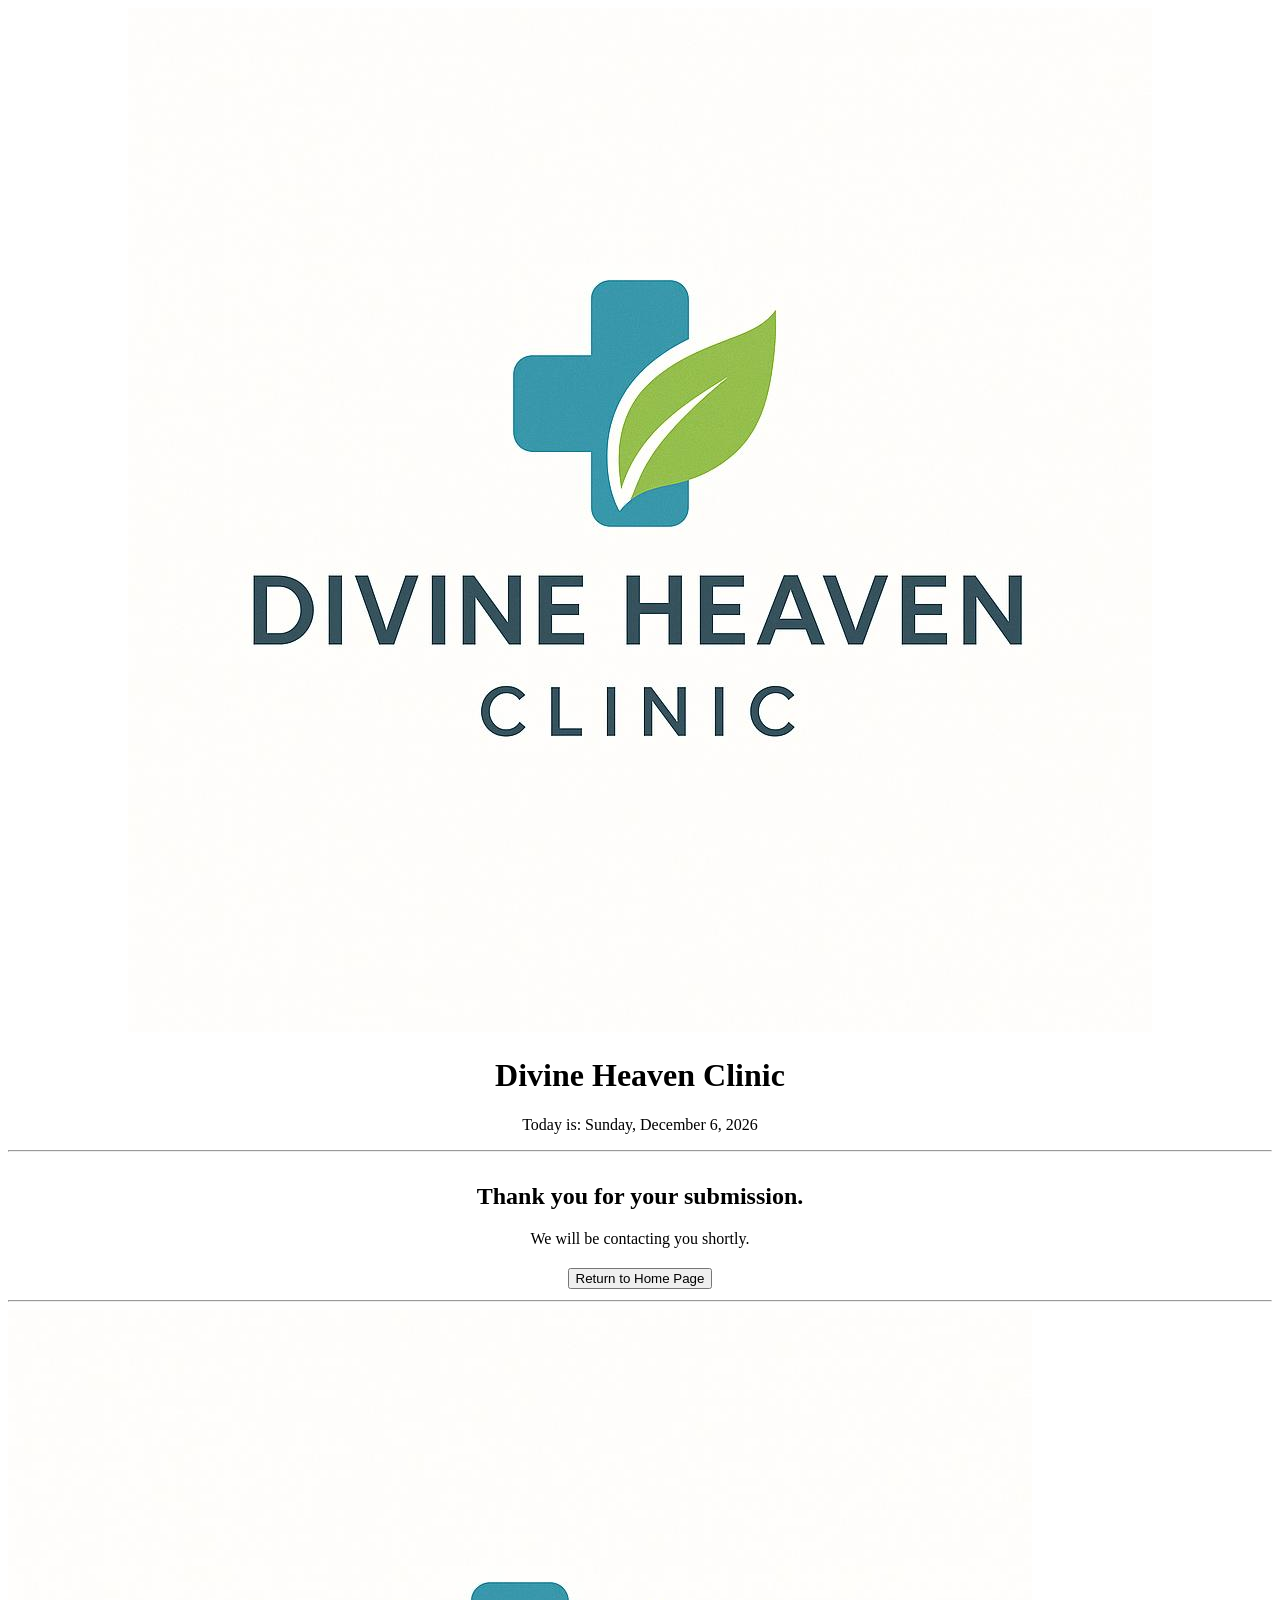
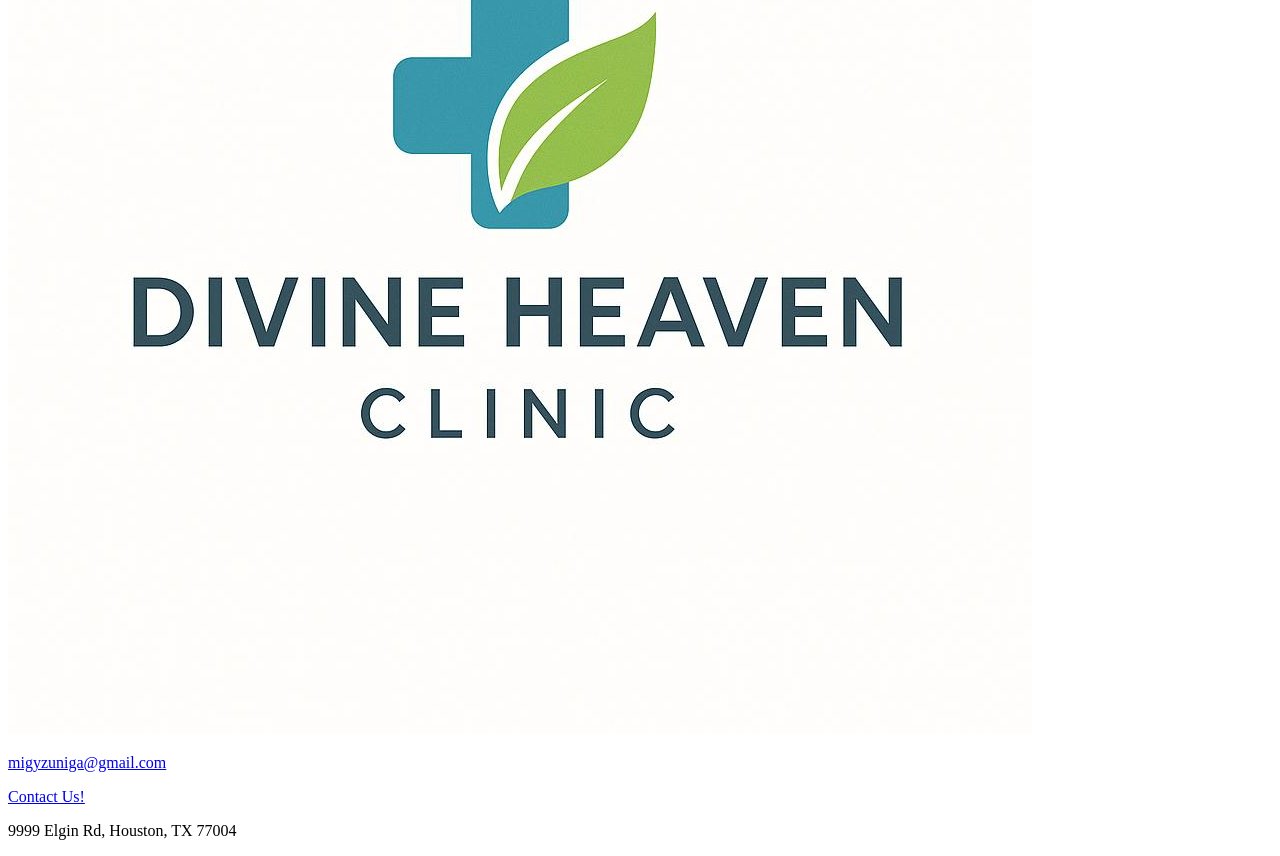
==== homework4thankyou.html @ 57555c8b "Update and rename homework3thankyou.html to homework4thankyou.html" ====
<!--
Program name: homework4thankyou.html
Name: Jose Miguel Zuniga
Date Created: 11/14/2025
Date Last Edited: 11/14/2025
Version: 1.1
Description: Homework 3 thank you page
-->
<!DOCTYPE html>
<html lang="en">
<head>
    <meta charset="UTF-8">
    <meta name="viewport" content="width=device-width, initial-scale=1.0">
    <title>Thank you!</title>
    <link href="homework3.css" rel="stylesheet">
</head>
<body>
    <header style="text-align: center;">
        <img id="logo" src="logo.jpg" alt="company logo" />
        <h1>Divine Heaven Clinic</h1>
        <p>Today is: <span id="date"></span></p>
        <!-- JavaScript for displaying dynamic date -->
        <script>
            const dateElement = document.getElementById('date');
            const options = { weekday: 'long', year: 'numeric', month: 'long', day: 'numeric' };
            const today = new Date().toLocaleDateString('en-US', options);
            dateElement.textContent = today;
        </script>
    </header>
    <hr>
    
    <!-- Form -->
    <main>
        <div class="form-container" style="text-align: center;">
            <table class="output" style="margin: 0 auto;">
                <tr>
                    <td colspan="2" align="center">
                        <h2>Thank you for your submission.</h2>
                        <p>We will be contacting you shortly.</p>
                    </td>
                </tr>
                <tr>
                    <td colspan="2" align="center">
                        <!-- Return to Home Page form -->
                        <form action="homework3.html">
                            <input type="submit" value="Return to Home Page" />
                        </form>
                    </td>
                </tr>
            </table>
        </div>
    </main>
    
    <hr>
    
    <!-- Footer -->
    <footer>
        <div>
            <a href="https://www.uh.edu/">
                <img id="footer-logo" src="logo.jpg" alt="Footer Logo" />
            </a>
            <p><a href="mailto:migyzuniga@gmail.com">migyzuniga@gmail.com</a></p>
            <p><a href="mailto:migyzuniga@gmail.com" class="contact">Contact Us!</a></p>
            <p>9999 Elgin Rd, Houston, TX 77004</p>
        </div>
    </footer>
</body>
</html>
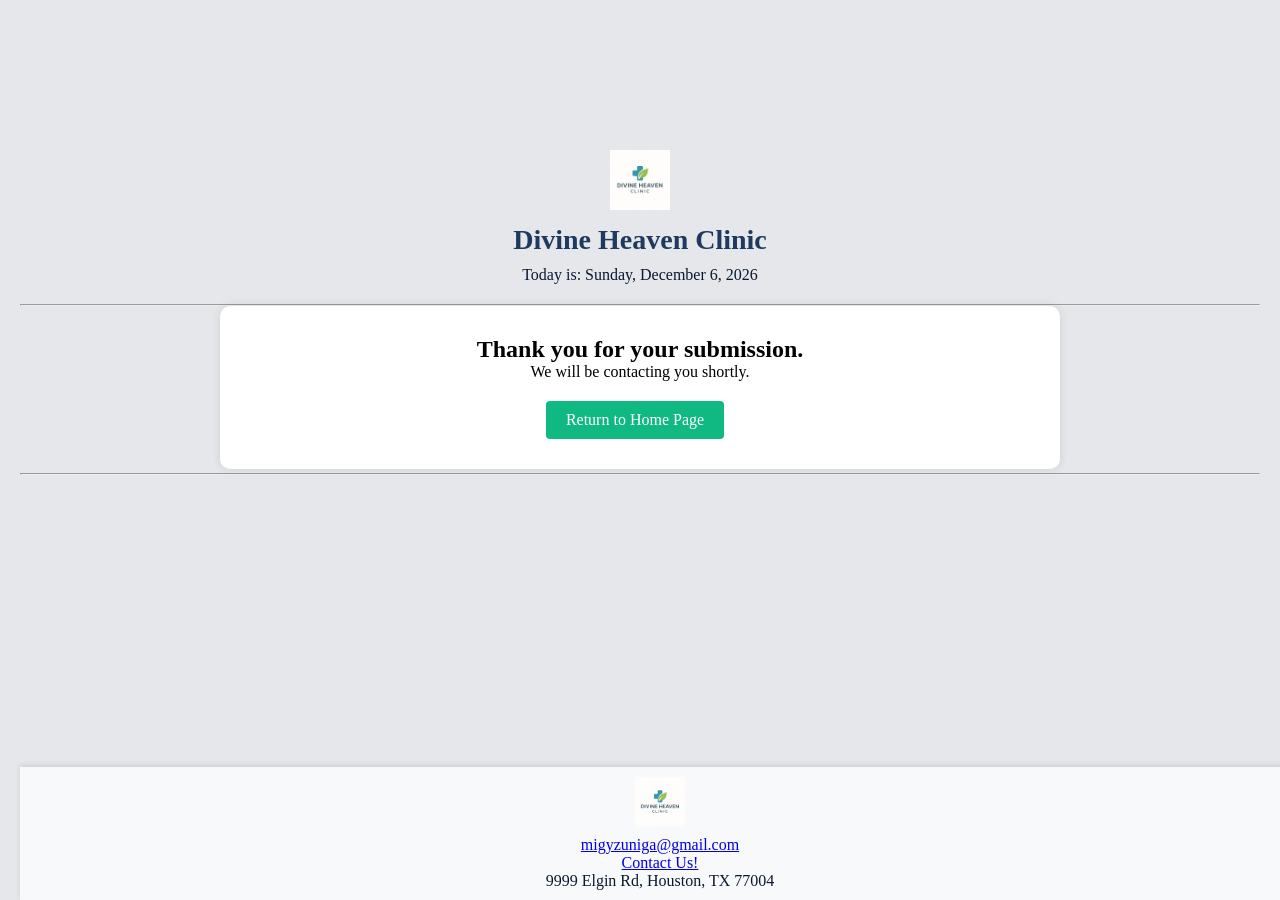
==== commit 4fb39477: "Update homework4thankyou.html" ====
--- a/homework4thankyou.html
+++ b/homework4thankyou.html
@@ -2,9 +2,9 @@
 Program name: homework4thankyou.html
 Name: Jose Miguel Zuniga
 Date Created: 11/14/2025
-Date Last Edited: 11/14/2025
+Date Last Edited: 12/6/2025
 Version: 1.1
-Description: Homework 3 thank you page
+Description: Homework 4 thank you page
 -->
 <!DOCTYPE html>
 <html lang="en">
@@ -12,14 +12,14 @@
     <meta charset="UTF-8">
     <meta name="viewport" content="width=device-width, initial-scale=1.0">
     <title>Thank you!</title>
-    <link href="homework3.css" rel="stylesheet">
+    <link href="homework4.css" rel="stylesheet">
 </head>
 <body>
     <header style="text-align: center;">
         <img id="logo" src="logo.jpg" alt="company logo" />
         <h1>Divine Heaven Clinic</h1>
         <p>Today is: <span id="date"></span></p>
-        <!-- JavaScript for displaying dynamic date -->
+        <!-- displaying dynamic date -->
         <script>
             const dateElement = document.getElementById('date');
             const options = { weekday: 'long', year: 'numeric', month: 'long', day: 'numeric' };
@@ -42,7 +42,7 @@
                 <tr>
                     <td colspan="2" align="center">
                         <!-- Return to Home Page form -->
-                        <form action="homework3.html">
+                        <form action="homework4.html">
                             <input type="submit" value="Return to Home Page" />
                         </form>
                     </td>
--- a/homework4.css
+++ b/homework4.css
@@ -0,0 +1,287 @@
+/*
+Program name: homework4.css
+Name: Jose Miguel Zuniga
+Date Created: 09/23/2025
+Date Last Edited: 12/06/2025
+Version: 2.0
+Description: CSS for index.html 
+ */
+* {
+    font-family: "Times New Roman", serif;
+    margin: 0;
+    padding: 0;
+}
+body {
+    background-color: #E5E7EB;
+    text-align: center;
+    padding-top: 150px;
+    padding-bottom: 200px;
+    padding-left: 20px;
+    padding-right: 20px;
+}
+main {
+    background-color: #FFFFFF;
+    padding: 20px;
+    border-radius: 10px;
+    box-shadow: 0 0 10px rgba(0, 0, 0, 0.1);
+    display: inline-block;
+    text-content: center;
+    margin: 0 auto;
+    width: 90%;
+    max-width: 800px;
+}
+
+/* Header Styles */
+header {
+    margin-bottom: 20px;
+}
+.sticky-header {
+    position: fixed;
+    top: 0;
+    width: 100%;
+    background-color: white;
+    z-index: 1000;
+    box-shadow: 0 2px 5px rgba(0,0,0,0.1);
+    padding: 10px 0;
+    text-align: center;
+}
+#welcomeMessage {
+    color: #0066cc;
+    font-weight: bold;
+    margin: 10px 0;
+}
+#resetLink {
+    color: #cc0000;
+    text-decoration: underline;
+    cursor: pointer;
+    font-size: 14px;
+}
+
+/* Footer Styles */
+footer {
+    position: fixed;
+    bottom: 0;
+    width: 100%;
+    background-color: #f8f9fa;
+    z-index: 1000;
+    box-shadow: 0 -2px 5px rgba(0,0,0,0.1);
+    padding: 10px 0;
+    text-align: center;
+    color: #0A192F;
+}
+#footer-logo {
+    width: 50px;
+    height: auto;
+    margin-bottom: 5px;
+}
+
+/* Form Styles */
+form {
+    display: flex;
+    flex-direction: column;
+    justify-content: center;
+    align-items: center;
+}
+#logo {
+    width: 60px;
+    height: auto;
+    margin-bottom: 10px;
+}
+h1 {
+    font-size: 28px;
+    color: #1E3A5F;
+    margin-bottom: 10px;
+}
+header p {
+    font-size: 16px;
+    color: #0A192F;
+}
+table {
+    width: 100%;
+    border-collapse: collapse;
+    margin: 0 auto;
+}
+label {
+    display: block;
+    margin-bottom: 8px;
+    color: #0A192F;
+    font-weight: bold;
+    text-align: left;
+}
+input[type="text"],
+input[type="password"],
+input[type="email"],
+textarea,
+select {
+    width: 100%;
+    padding: 8px;
+    margin-bottom: 10px;
+    border: 1px solid #A7F3D0;
+    border-radius: 4px;
+    font-size: 14px;
+}
+input[type="text"]:focus,
+input[type="password"]:focus,
+input[type="email"]:focus,
+textarea:focus,
+select:focus {
+    border-color: #10B981;
+    outline: none;
+}
+textarea {
+    resize: vertical;
+    min-height: 100px;
+}
+select {
+    appearance: none;
+    background-color: #fff;
+    cursor: pointer;
+}
+input[type="radio"],
+input[type="checkbox"] {
+    margin-right: 8px;
+}
+
+/* Fieldset Styles */
+fieldset {
+    border: 1px solid #A7F3D0;
+    border-radius: 4px;
+    padding: 15px;
+    margin: 10px 0;
+}
+fieldset legend {
+    color: #0A192F;
+    font-weight: bold;
+    padding: 0 10px;
+}
+fieldset label {
+    display: block;
+    margin-bottom: 10px;
+    text-align: left;
+    font-weight: normal;
+}
+#otherCondition {
+    width: auto;
+    display: inline-block;
+    margin-left: 5px;
+    padding: 5px;
+    vertical-align: middle;
+}
+
+/* Slider Styles */
+.slider {
+    text-align: center;
+    margin: 20px 0;
+}
+#slider {
+    width: 80%;
+    margin: 0 auto;
+}
+#pain-value {
+    display: block;
+    margin-top: 10px;
+    font-weight: bold;
+    color: #10B981;
+}
+
+/* Button Styles */
+.buttons {
+    text-align: center;
+    margin-top: 20px;
+}
+input[type="reset"],
+input[type="submit"] {
+    padding: 10px 20px;
+    border: none;
+    border-radius: 4px;
+    font-size: 16px;
+    cursor: pointer;
+    transition: background-color 0.3s ease;
+}
+input[type="reset"] {
+    background-color: #3B82F6;
+    color: #fff;
+    margin-right: 10px;
+}
+input[type="reset"]:hover {
+    background-color: #1E3A5F;
+}
+input[type="submit"] {
+    background-color: #10B981;
+    color: #fff;
+    margin-right: 10px;
+}
+input[type="submit"]:hover {
+    background-color: #0A192F;
+}
+input[type="button"] {
+    padding: 10px 20px;
+    border: none;
+    border-radius: 4px;
+    font-size: 16px;
+    cursor: pointer;
+    transition: background-color 0.3s ease;
+    margin-right: 10px;
+}
+input[type="button"][value="Review"] {
+    background-color: #8B5CF6;
+    color: #fff;
+}
+input[type="button"][value="Review"]:hover {
+    background-color: #6D28D9;
+}
+input[type="button"][value="Validate"] {
+    background-color: #F59E0B;
+    color: #fff;
+}
+input[type="button"][value="Validate"]:hover {
+    background-color: #D97706;
+}
+
+/* Remember Me Section */
+.remember-me-section {
+    margin: 10px 0;
+}
+
+/* Table Styles */
+.form th {
+    text-align: center;
+    font-size: 24px;
+    color: #1E3A5F;
+    padding-bottom: 20px;
+}
+.state-zip-group {
+    display: inline-block;
+    width: 100%;
+}
+.state-zip-group select,
+.state-zip-group input {
+    width: 48%;
+    margin: 0 1%;
+}
+td {
+    padding: 10px;
+}
+
+/* Review Area Styles */
+.thankyou {
+    align-items: center;
+    font-size: 30px;
+}
+#reviewArea {
+    padding: 50px;
+    margin-top: 50px;
+}
+#reviewArea .outputdata {
+    font-style: italic;
+    color: #0A192F;
+    background-color: #A7F3D0;
+}
+
+/* Error Message Styles */
+.error-message {
+    color: #3B82F6;
+    font-size: 0.8em;
+    display: block;
+    margin-top: 5px;
+}
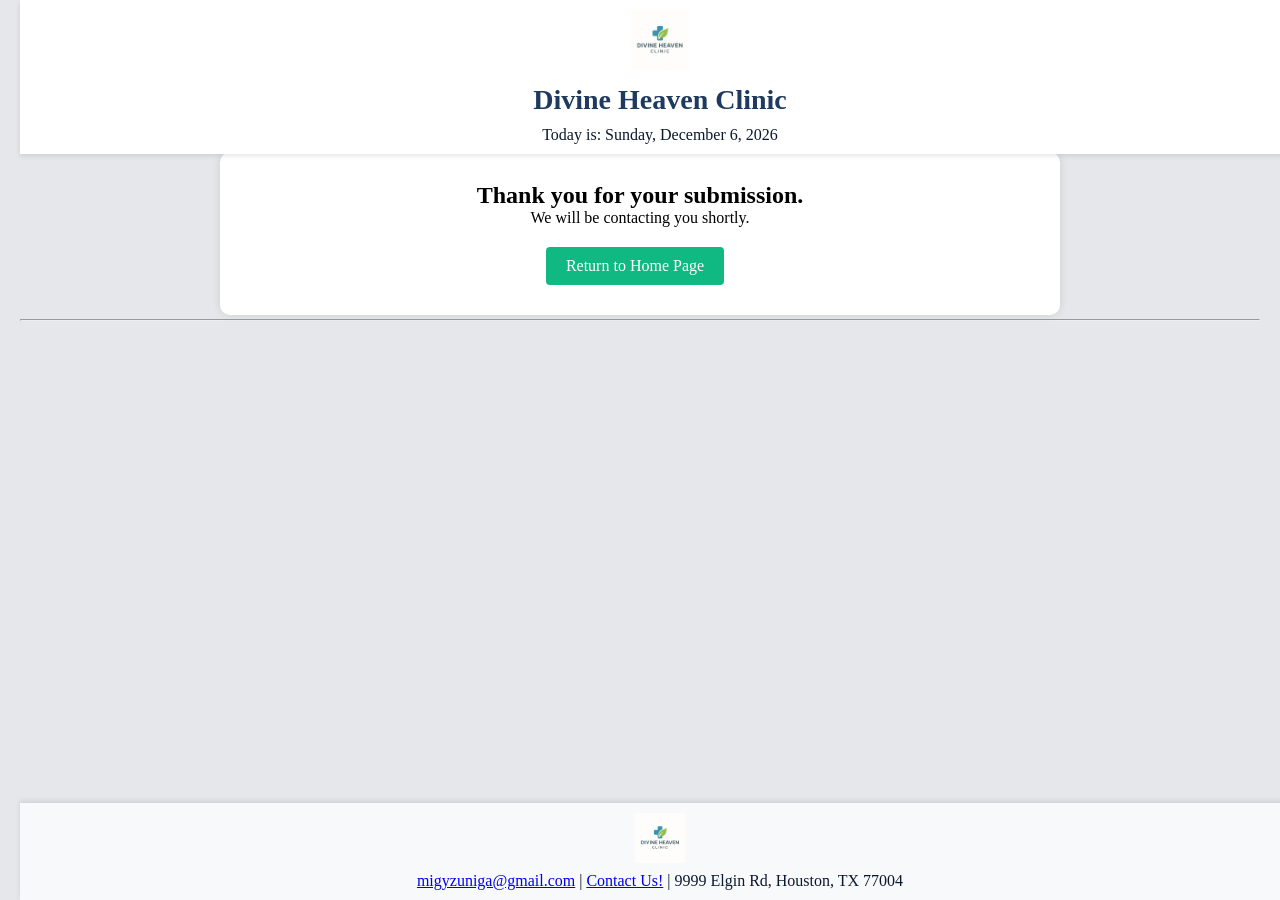
==== commit 58feffe8: "Update homework4thankyou.html" ====
--- a/homework4thankyou.html
+++ b/homework4thankyou.html
@@ -15,17 +15,11 @@
     <link href="homework4.css" rel="stylesheet">
 </head>
 <body>
-    <header style="text-align: center;">
+    <!-- Sticky Header -->
+    <header class="sticky-header">
         <img id="logo" src="logo.jpg" alt="company logo" />
         <h1>Divine Heaven Clinic</h1>
         <p>Today is: <span id="date"></span></p>
-        <!-- displaying dynamic date -->
-        <script>
-            const dateElement = document.getElementById('date');
-            const options = { weekday: 'long', year: 'numeric', month: 'long', day: 'numeric' };
-            const today = new Date().toLocaleDateString('en-US', options);
-            dateElement.textContent = today;
-        </script>
     </header>
     <hr>
     
@@ -53,16 +47,26 @@
     
     <hr>
     
-    <!-- Footer -->
+    <!-- Fixed Footer -->
     <footer>
         <div>
             <a href="https://www.uh.edu/">
                 <img id="footer-logo" src="logo.jpg" alt="Footer Logo" />
             </a>
-            <p><a href="mailto:migyzuniga@gmail.com">migyzuniga@gmail.com</a></p>
-            <p><a href="mailto:migyzuniga@gmail.com" class="contact">Contact Us!</a></p>
-            <p>9999 Elgin Rd, Houston, TX 77004</p>
+            <p>
+                <a href="mailto:migyzuniga@gmail.com">migyzuniga@gmail.com</a> | 
+                <a href="mailto:migyzuniga@gmail.com" class="contact">Contact Us!</a> | 
+                9999 Elgin Rd, Houston, TX 77004
+            </p>
         </div>
     </footer>
+
+    <!-- Display dynamic date -->
+    <script>
+        const dateElement = document.getElementById('date');
+        const options = { weekday: 'long', year: 'numeric', month: 'long', day: 'numeric' };
+        const today = new Date().toLocaleDateString('en-US', options);
+        dateElement.textContent = today;
+    </script>
 </body>
 </html>
